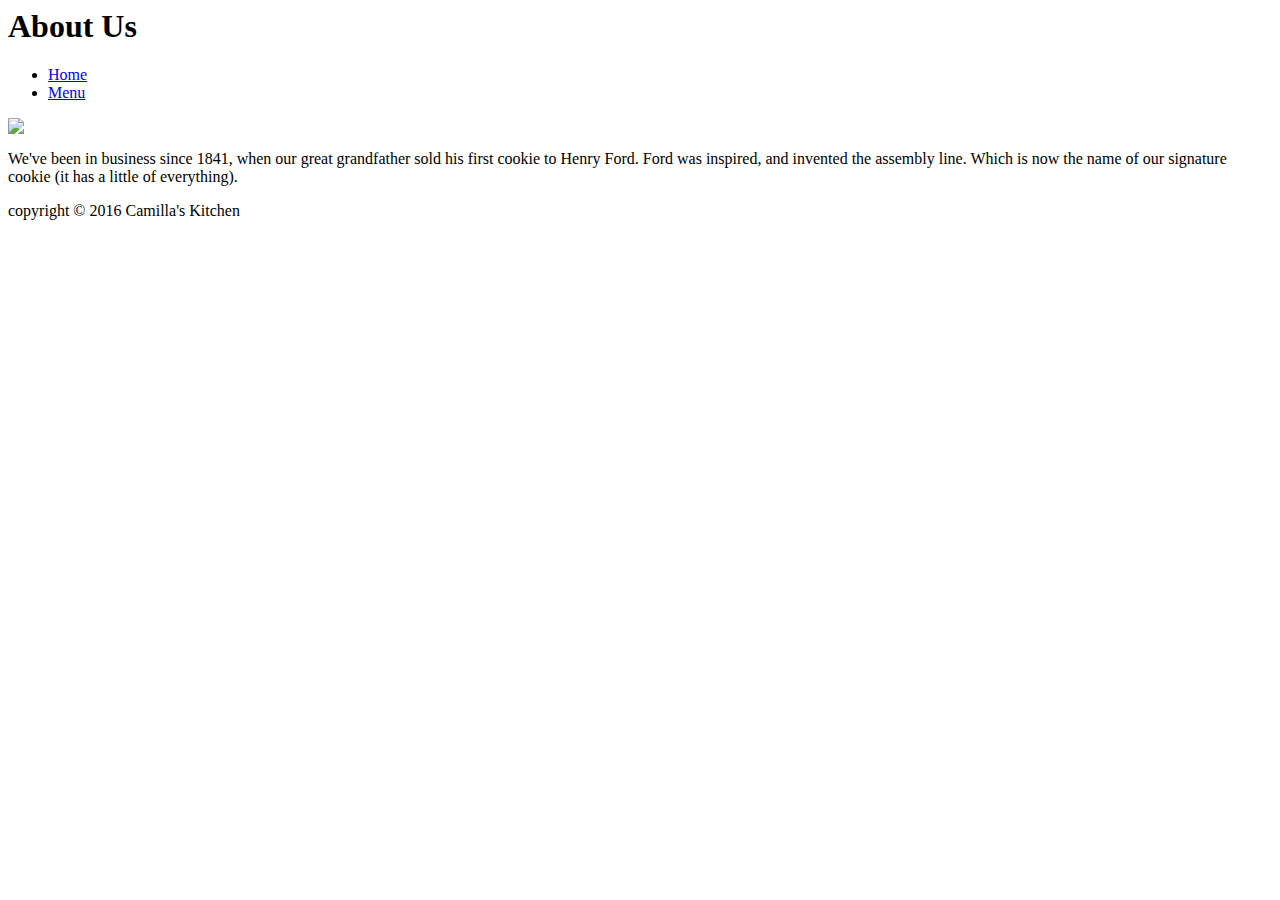
==== about us.html @ 273379fa "initial commit" ====
<html>
<head>
  <title>about us</title>
  <link rel="stylesheet" href="css/styles.css">
</head>
<body>
  <header>
    <h1>About Us</h1>
    <nav>
        <ul>
            <li>
              <a href="index.html">Home</a>
            </li>
            <li>
              <a href="menu.html">Menu</a>
          </ul>
        </nav>
    </header>
    <img src="https://pbs.twimg.com/profile_images/1734721280/old.jpg">
    <p>We've been in business since 1841, when our great grandfather sold his first cookie to Henry Ford. Ford was inspired, and invented the assembly line. Which is now the name of our signature cookie (it has a little of everything).</p>
    <footer>
      <p>copyright &copy; 2016 Camilla's Kitchen</p>
    </footer>
  </body>
</html>
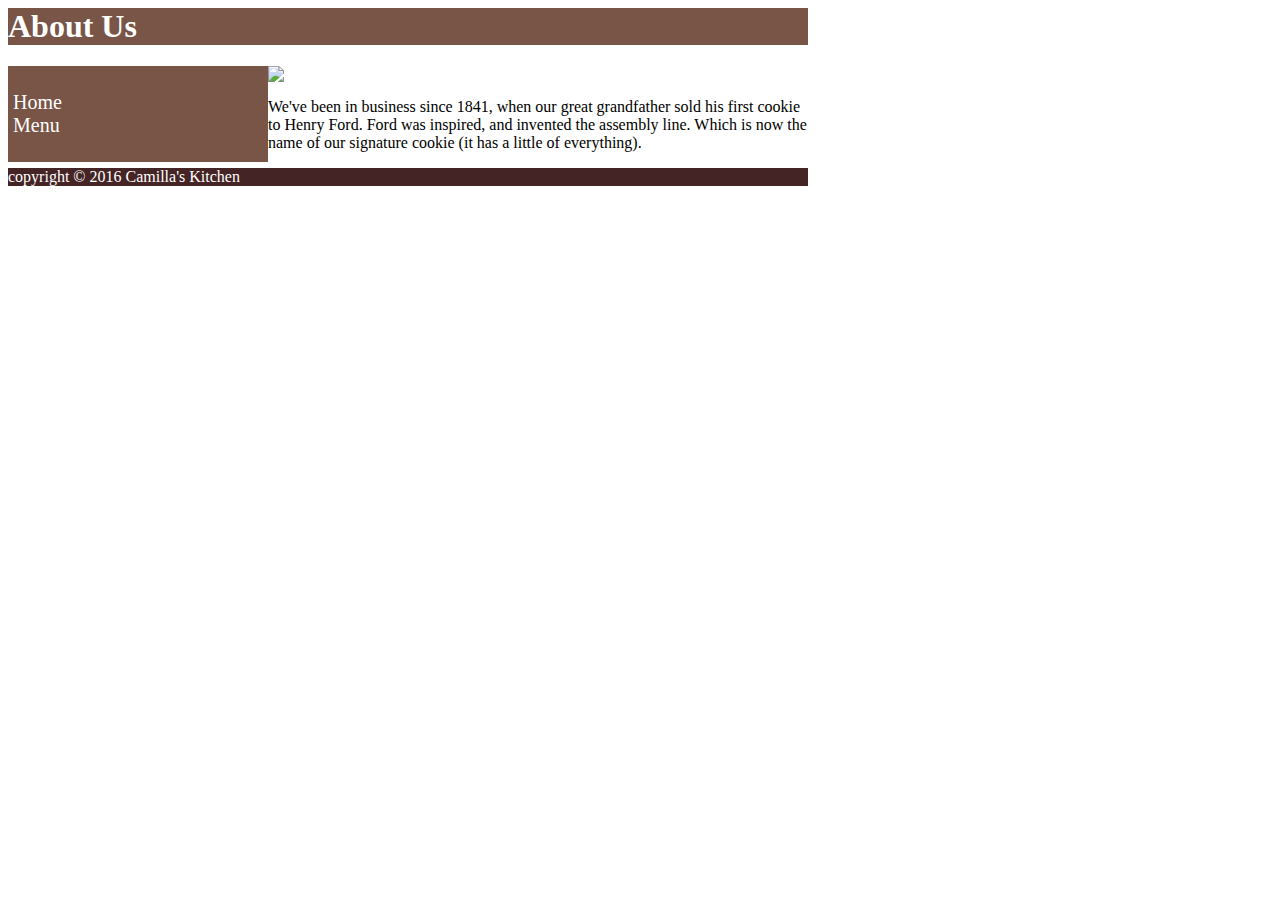
==== commit 31a344a5: "Update about us.html" ====
--- a/about us.html
+++ b/about us.html
@@ -1,7 +1,7 @@
 <html>
 <head>
   <title>about us</title>
-  <link rel="stylesheet" href="css/styles.css">
+  <link rel="stylesheet" href="CSS/styles.css">
 </head>
 <body>
   <header>
--- a/CSS/styles.css
+++ b/CSS/styles.css
@@ -0,0 +1,59 @@
+a {
+  text-decoration: none;
+  background-color: #795548;
+  color: white;
+}
+.link {
+  color: white;
+}
+.first-anchor {
+  background-color: #442424;
+  color: white;
+  text-align: center;
+  font-size: 100px;
+  display: block
+}
+body {
+  width:800px;
+}
+header {
+  color:white;
+  background-color:#795548;
+}
+section {
+  display: inline-block;
+  padding-left: 10px;
+}
+.cookie img {
+  width: 65%;
+}
+
+.cookie {
+  text-align: center;
+}
+nav {
+  color: white;
+  background-color: #795548;
+  width: 260px;
+  float: left;
+  display: inline-block;
+  font-size: 20px;
+}
+ul {
+  padding: 5px;
+}
+.contact {
+  font-size: 15px;
+  font-style: italic;
+}
+footer {
+  color:white;
+  background-color:#442424;
+}
+.foodpic img {
+  width: 500px;
+}
+
+li {
+  list-style-type: none;
+}
